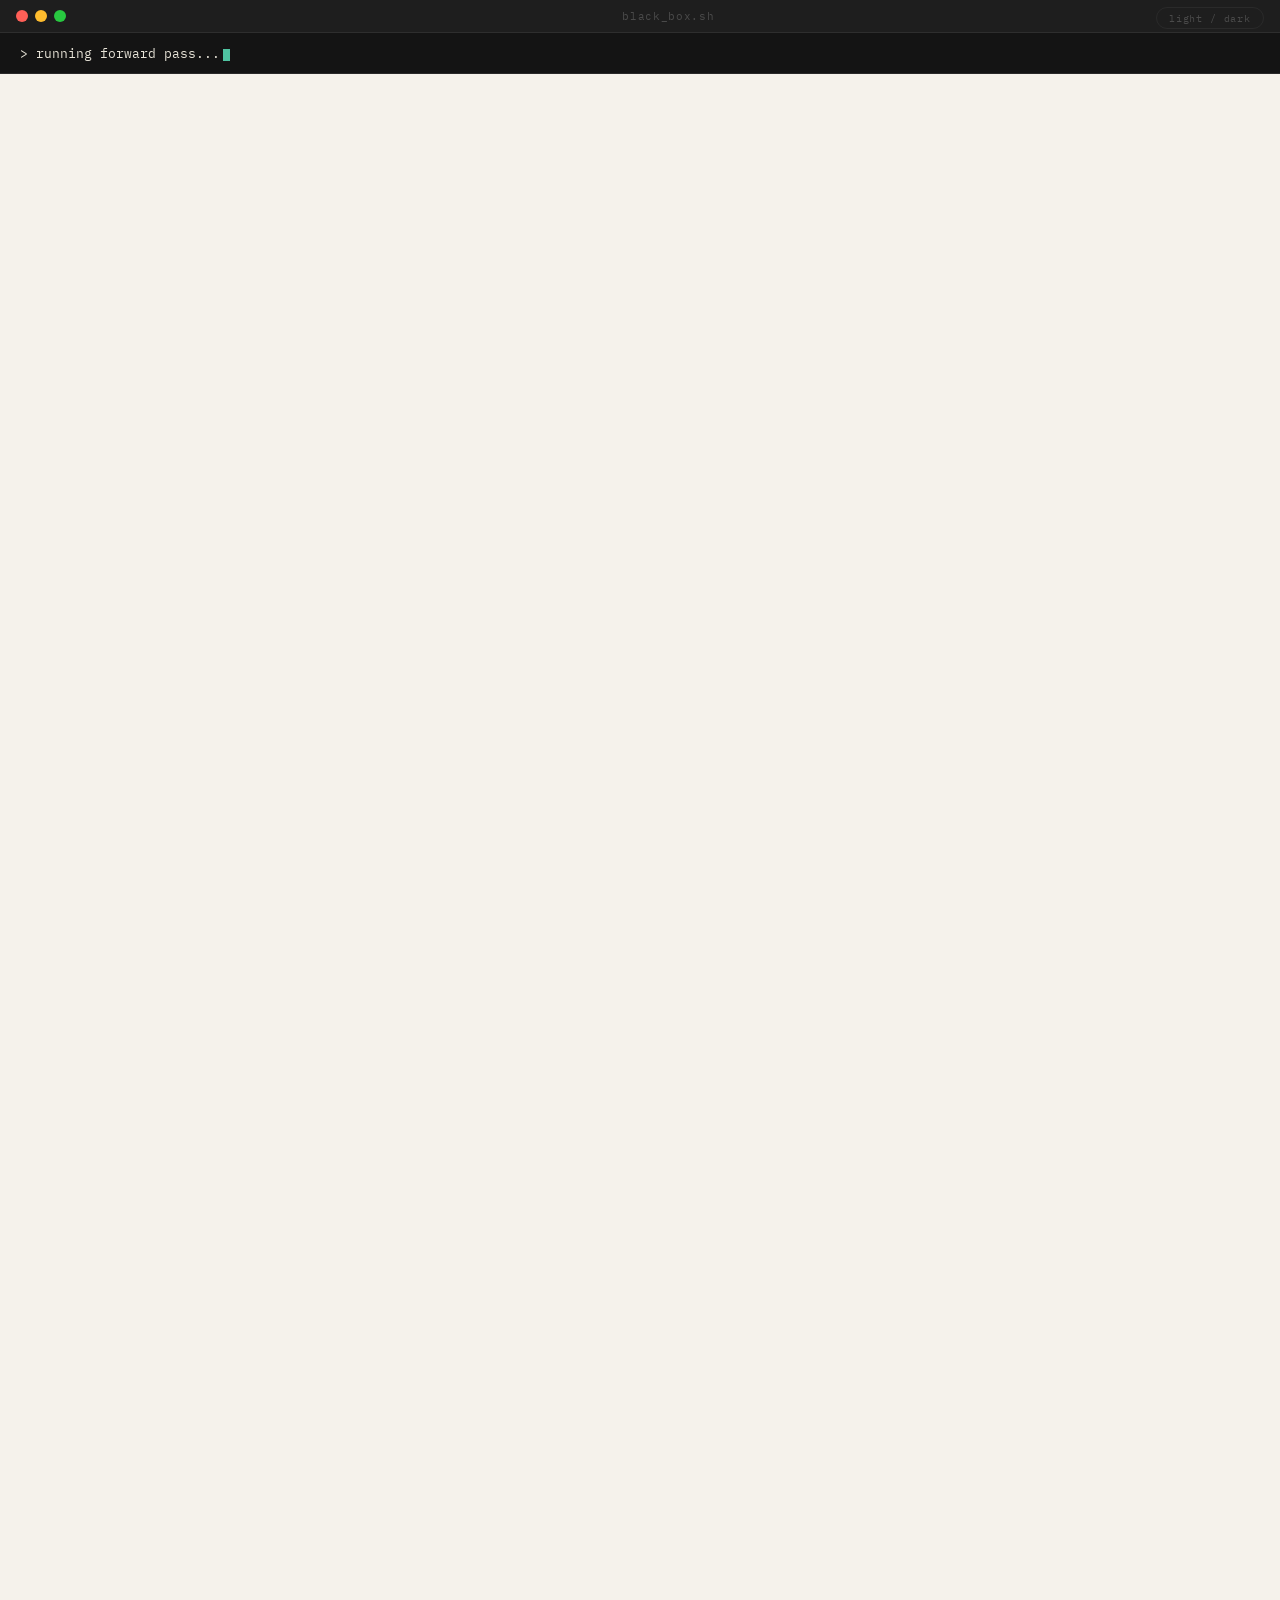
==== docs/index.html @ 547cdc75 "Initial commit — Inside the Black Box Static site with shared design system (styles.css, terminal-he" ====
<!DOCTYPE html>
<html lang="en">
<head>
<meta charset="UTF-8">
<meta name="viewport" content="width=device-width, initial-scale=1.0">
<title>Inside the Black Box</title>
<link rel="preconnect" href="https://fonts.googleapis.com">
<link href="https://fonts.googleapis.com/css2?family=Lora:ital,wght@0,400;0,600;1,400&family=IBM+Plex+Mono:wght@300;400;500&display=swap" rel="stylesheet">
<link rel="stylesheet" href="assets/styles.css">
<style>
  body { min-height: 100vh; }

  /* ── PAGE CONTENT ── */
  #page {
    padding-top: 88px; /* terminal header height */
    opacity: 0;
    transition: opacity 0.6s ease;
  }
  #page.visible { opacity: 1; }

  /* ── HERO ── */
  .hero {
    max-width: 720px;
    margin: 0 auto;
    padding: 80px 32px 64px;
    border-bottom: 1px solid var(--border);
  }
  .hero h1 {
    font-family: 'Lora', serif;
    font-size: clamp(2.2rem, 5vw, 3.4rem);
    font-weight: 600;
    letter-spacing: -0.03em;
    line-height: 1.1;
    margin-bottom: 20px;
  }
  .hero-sub {
    font-family: 'IBM Plex Mono', monospace;
    font-size: 0.7rem;
    color: var(--muted);
    line-height: 1.7;
  }
  .hero-sub .cmd { color: var(--accent); }

  /* ── ARTICLE INDEX ── */
  .index {
    max-width: 720px;
    margin: 0 auto;
    padding: 0 32px 120px;
  }

  .module-group { margin-top: 52px; }

  .module-rule {
    display: flex;
    align-items: center;
    gap: 14px;
    margin-bottom: 4px;
  }
  .module-label {
    font-family: 'IBM Plex Mono', monospace;
    font-size: 0.58rem;
    letter-spacing: 0.18em;
    text-transform: uppercase;
    color: var(--muted);
    white-space: nowrap;
  }
  .module-line { flex: 1; height: 1px; background: var(--border); }

  .article-list { list-style: none; }

  .article-item {
    border-bottom: 1px solid var(--border);
    opacity: 0;
    transform: translateY(6px);
    transition: opacity 0.35s ease, transform 0.35s ease;
  }
  .article-item.visible { opacity: 1; transform: translateY(0); }

  .article-link {
    display: flex;
    align-items: baseline;
    justify-content: space-between;
    gap: 16px;
    padding: 15px 0;
    text-decoration: none;
    color: var(--text);
    transition: color 0.15s;
  }
  .article-link:hover                      { color: var(--accent); }
  .article-link:hover .article-num         { color: var(--accent); }
  .article-link:hover .article-arrow       { opacity: 1; transform: translateX(0); }

  .article-left { display: flex; align-items: baseline; gap: 18px; }
  .article-num {
    font-family: 'IBM Plex Mono', monospace;
    font-size: 0.58rem;
    color: var(--muted);
    letter-spacing: 0.08em;
    flex-shrink: 0;
    width: 22px;
    transition: color 0.15s;
  }
  .article-title {
    font-family: 'Lora', serif;
    font-size: 0.95rem;
    line-height: 1.4;
  }
  .article-arrow {
    font-family: 'IBM Plex Mono', monospace;
    font-size: 0.65rem;
    color: var(--accent);
    opacity: 0;
    flex-shrink: 0;
    transform: translateX(-6px);
    transition: opacity 0.15s, transform 0.15s;
  }
</style>
</head>
<body data-theme="light">

<!-- TERMINAL HEADER -->
<div id="terminal-header">
  <div class="terminal-titlebar">
    <div class="mac-btn red"></div>
    <div class="mac-btn yellow"></div>
    <div class="mac-btn green"></div>
    <span class="titlebar-center" id="titlebar-center">black_box.sh</span>
    <div class="titlebar-right">
      <button class="toggle" onclick="toggleTheme()">light / dark</button>
    </div>
  </div>
  <div class="terminal-prompt-bar">
    <span id="prompt-text"><span class="cursor-inline"></span></span>
  </div>
</div>

<!-- PAGE -->
<div id="page">
  <div class="hero">
    <h1>Inside the<br>Black Box</h1>
    <p class="hero-sub"><span class="cmd">cat</span> // a collection of short essays explaining the architecture, training, and behaviour of large language models.</p>
  </div>

  <div class="index">

    <div class="module-group">
      <div class="module-rule"><span class="module-label">01 — Foundations</span><div class="module-line"></div></div>
      <ul class="article-list">
        <li class="article-item">
          <a class="article-link" href="article-01-neural-networks.html"
             data-slug="01-what-is-a-neural-network.md">
            <div class="article-left"><span class="article-num">01</span><span class="article-title">What is a Neural Network?</span></div>
            <span class="article-arrow">→</span>
          </a>
        </li>
        <li class="article-item">
          <a class="article-link" href="#"
             data-slug="02-backprop-and-gradient-descent.md">
            <div class="article-left"><span class="article-num">02</span><span class="article-title">How a Network Learns: Backprop &amp; Gradient Descent</span></div>
            <span class="article-arrow">→</span>
          </a>
        </li>
        <li class="article-item">
          <a class="article-link" href="#"
             data-slug="03-what-is-a-parameter.md">
            <div class="article-left"><span class="article-num">03</span><span class="article-title">What is a Parameter?</span></div>
            <span class="article-arrow">→</span>
          </a>
        </li>
      </ul>
    </div>

    <div class="module-group">
      <div class="module-rule"><span class="module-label">02 — Transformer Architecture</span><div class="module-line"></div></div>
      <ul class="article-list">
        <li class="article-item">
          <a class="article-link" href="#"
             data-slug="04-attention-the-mechanism-behind-everything.md">
            <div class="article-left"><span class="article-num">04</span><span class="article-title">Attention: The Mechanism Behind Everything</span></div>
            <span class="article-arrow">→</span>
          </a>
        </li>
        <li class="article-item">
          <a class="article-link" href="#"
             data-slug="05-q-k-v-the-lookup-table.md">
            <div class="article-left"><span class="article-num">05</span><span class="article-title">Q, K, V: The Lookup Table That Runs the World</span></div>
            <span class="article-arrow">→</span>
          </a>
        </li>
        <li class="article-item">
          <a class="article-link" href="#"
             data-slug="06-why-transformers-won.md">
            <div class="article-left"><span class="article-num">06</span><span class="article-title">Why Transformers Beat Everything Before Them</span></div>
            <span class="article-arrow">→</span>
          </a>
        </li>
      </ul>
    </div>

    <div class="module-group">
      <div class="module-rule"><span class="module-label">03 — Training &amp; Alignment</span><div class="module-line"></div></div>
      <ul class="article-list">
        <li class="article-item">
          <a class="article-link" href="#"
             data-slug="07-pretraining.md">
            <div class="article-left"><span class="article-num">07</span><span class="article-title">Pre-training: Learning from the Whole Internet</span></div>
            <span class="article-arrow">→</span>
          </a>
        </li>
        <li class="article-item">
          <a class="article-link" href="#"
             data-slug="08-rlhf.md">
            <div class="article-left"><span class="article-num">08</span><span class="article-title">RLHF: Teaching a Model to Be Helpful</span></div>
            <span class="article-arrow">→</span>
          </a>
        </li>
        <li class="article-item">
          <a class="article-link" href="#"
             data-slug="09-what-alignment-means.md">
            <div class="article-left"><span class="article-num">09</span><span class="article-title">What "Alignment" Actually Means</span></div>
            <span class="article-arrow">→</span>
          </a>
        </li>
      </ul>
    </div>

    <div class="module-group">
      <div class="module-rule"><span class="module-label">04 — Agentic Systems</span><div class="module-line"></div></div>
      <ul class="article-list">
        <li class="article-item">
          <a class="article-link" href="#"
             data-slug="10-what-is-an-agent.md">
            <div class="article-left"><span class="article-num">10</span><span class="article-title">What is an AI Agent?</span></div>
            <span class="article-arrow">→</span>
          </a>
        </li>
        <li class="article-item">
          <a class="article-link" href="#"
             data-slug="11-tool-use-agentic-loop.md">
            <div class="article-left"><span class="article-num">11</span><span class="article-title">Tool Use and the Agentic Loop</span></div>
            <span class="article-arrow">→</span>
          </a>
        </li>
        <li class="article-item">
          <a class="article-link" href="#"
             data-slug="12-multi-agent-systems.md">
            <div class="article-left"><span class="article-num">12</span><span class="article-title">Multi-Agent Systems</span></div>
            <span class="article-arrow">→</span>
          </a>
        </li>
      </ul>
    </div>

    <div class="module-group">
      <div class="module-rule"><span class="module-label">05 — RAG</span><div class="module-line"></div></div>
      <ul class="article-list">
        <li class="article-item">
          <a class="article-link" href="#"
             data-slug="13-what-are-embeddings.md">
            <div class="article-left"><span class="article-num">13</span><span class="article-title">What are Embeddings?</span></div>
            <span class="article-arrow">→</span>
          </a>
        </li>
        <li class="article-item">
          <a class="article-link" href="#"
             data-slug="14-vector-search.md">
            <div class="article-left"><span class="article-num">14</span><span class="article-title">Vector Search Explained</span></div>
            <span class="article-arrow">→</span>
          </a>
        </li>
        <li class="article-item">
          <a class="article-link" href="#"
             data-slug="15-rag-vs-finetuning.md">
            <div class="article-left"><span class="article-num">15</span><span class="article-title">When RAG Beats Fine-tuning</span></div>
            <span class="article-arrow">→</span>
          </a>
        </li>
      </ul>
    </div>

    <div class="module-group">
      <div class="module-rule"><span class="module-label">06 — Evals</span><div class="module-line"></div></div>
      <ul class="article-list">
        <li class="article-item">
          <a class="article-link" href="#"
             data-slug="16-why-evals-matter.md">
            <div class="article-left"><span class="article-num">16</span><span class="article-title">Why Evals Matter</span></div>
            <span class="article-arrow">→</span>
          </a>
        </li>
        <li class="article-item">
          <a class="article-link" href="#"
             data-slug="17-what-good-evals-look-like.md">
            <div class="article-left"><span class="article-num">17</span><span class="article-title">What Good Evaluation Looks Like</span></div>
            <span class="article-arrow">→</span>
          </a>
        </li>
        <li class="article-item">
          <a class="article-link" href="#"
             data-slug="18-measuring-what-you-cant-see.md">
            <div class="article-left"><span class="article-num">18</span><span class="article-title">Measuring What You Can't See</span></div>
            <span class="article-arrow">→</span>
          </a>
        </li>
      </ul>
    </div>

  </div>
</div>

<script src="assets/terminal-header.js"></script>
<script>
  // ── BOOT SEQUENCE ──
  const bootLines = [
    { text: '> initialising weights...',  right: '[700B parameters]', delay: 0    },
    { text: '> loading tokenizer...',     right: '[vocab: 100,277]',  delay: 650  },
    { text: '> running forward pass...',  right: '',                  delay: 1350 },
    { text: '> predicting next token...', right: '[p=0.91 "the"]',    delay: 2050 },
    { text: '> done.',                    right: '',                  delay: 2800, accent: true },
  ];

  const promptEl        = document.getElementById('prompt-text');
  const titlebarCenter  = document.getElementById('titlebar-center');
  let   bootDone        = false;

  function setPrompt(html) { promptEl.innerHTML = html; }

  const cameBack = sessionStorage.getItem('bb_came_back');
  if (cameBack) {
    // Returning from an article — skip boot, go straight to idle state
    sessionStorage.removeItem('bb_came_back');
    bootDone = true;
    titlebarCenter.textContent = '~/inside-the-black-box';
    setPrompt(`<span class="p-dir">~/inside-the-black-box</span> <span class="p-muted">$</span> <span class="cursor-inline"></span>`);
    document.getElementById('page').classList.add('visible');
    document.querySelectorAll('.article-item').forEach(el => el.classList.add('visible'));
  } else {
    // Fresh visit — run boot sequence
    bootLines.forEach(line => {
      setTimeout(() => {
        const right  = line.right
          ? `<span class="p-muted" style="margin-left:12px">${line.right}</span>` : '';
        const cls    = line.accent ? 'p-dir' : 'p-cmd';
        setPrompt(`<span class="${cls}">${line.text}</span>${right}<span class="cursor-inline"></span>`);
      }, line.delay);
    });

    // After boot: reveal page, settle prompt into idle state
    setTimeout(() => {
      bootDone = true;
      titlebarCenter.textContent = '~/inside-the-black-box';
      setPrompt(`<span class="p-dir">~/inside-the-black-box</span> <span class="p-muted">$</span> <span class="cursor-inline"></span>`);

      const page = document.getElementById('page');
      page.classList.add('visible');

      document.querySelectorAll('.article-item').forEach((el, i) => {
        setTimeout(() => el.classList.add('visible'), i * 40);
      });
    }, 3500);
  }

  // ── HOVER INTERACTIONS ──
  let hoverTimeout;

  document.querySelectorAll('.article-link').forEach(link => {
    const slug = link.getAttribute('data-slug');

    link.addEventListener('mouseenter', () => {
      if (!bootDone) return;
      clearTimeout(hoverTimeout);
      setPrompt(
        `<span class="p-dir">~/inside-the-black-box</span> <span class="p-muted">$</span>` +
        ` <span class="p-cmd"> cat </span><span class="p-file">${slug}</span>` +
        `<span class="cursor-inline"></span>`
      );
    });

    link.addEventListener('mouseleave', () => {
      if (!bootDone) return;
      hoverTimeout = setTimeout(() => {
        setPrompt(
          `<span class="p-dir">~/inside-the-black-box</span> <span class="p-muted">$</span>` +
          ` <span class="cursor-inline"></span>`
        );
      }, 200);
    });

    // Click: animate open command, then navigate
    link.addEventListener('click', e => {
      const href = link.getAttribute('href');
      if (!href || href === '#') return; // unwritten articles — no-op

      e.preventDefault();
      bootDone = false; // lock hover during transition

      setPrompt(
        `<span class="p-dir">~/inside-the-black-box</span> <span class="p-muted">$</span>` +
        ` <span class="p-cmd"> open </span><span class="p-file">${slug}</span>`
      );

      setTimeout(() => {
        setPrompt(
          `<span class="p-cmd">&gt; opening </span><span class="p-file">${slug}</span>` +
          `<span class="p-muted">...</span>`
        );
      }, 400);

      setTimeout(() => { window.location.href = href; }, 900);
    });
  });
</script>

</body>
</html>
---- docs/assets/styles.css ----
/* ============================================================
   Inside the Black Box — shared design system
   ============================================================
   Fonts expected via <link> in each page's <head>:
   Lora (400, 400i, 600)  ·  IBM Plex Mono (300, 400, 500)
   ============================================================ */

/* ── DESIGN TOKENS ── */
:root {
  --bg:                   #f5f2eb;
  --text:                 #1a1a1a;
  --muted:                #999;
  --accent:               #c0392b;
  --border:               #ddd8cf;
  --card-bg:              #eeeae0;

  /* Terminal header — always dark, never affected by light/dark toggle */
  --terminal-bg:          #141414;
  --terminal-text:        #e8e4d8;
  --terminal-muted:       #4a4a4a;
  --terminal-accent:      #4fc3a1;
  --terminal-border:      #2a2a2a;
  --window-bar:           #1e1e1e;
  --window-border:        #2e2e2e;

  /* Mac OS window chrome — diagram cards only, adapts to theme */
  --window-chrome:        #d4cfc4;
  --window-chrome-border: #c0b9ae;
}

[data-theme="dark"] {
  --bg:                   #0e0e0e;
  --text:                 #e8e4d8;
  --muted:                #555;
  --accent:               #e05a4e;
  --border:               #222;
  --card-bg:              #1a1a1a;
  --window-chrome:        #1e1e1e;
  --window-chrome-border: #2e2e2e;
}

/* ── RESET ── */
* { box-sizing: border-box; margin: 0; padding: 0; }
html { font-size: 18px; }

/* ── BASE ── */
body {
  background: var(--bg);
  color: var(--text);
  font-family: 'Lora', Georgia, serif;
  transition: background 0.4s, color 0.4s;
}

/* ── TERMINAL HEADER ──────────────────────────────────────────
   Always dark (#141414). The Mac OS three-dot buttons appear
   here on the dark window bar AND on diagram .mac-window cards
   inside articles. They share .mac-btn classes but sit on very
   different backgrounds — intentional per design spec.
   ─────────────────────────────────────────────────────────── */
#terminal-header {
  position: fixed;
  top: 0; left: 0; right: 0;
  z-index: 100;
  background: var(--terminal-bg);
  border-bottom: 1px solid var(--terminal-border);
}

.terminal-titlebar {
  background: var(--window-bar);
  padding: 9px 16px;
  display: flex;
  align-items: center;
  gap: 7px;
  border-bottom: 1px solid var(--window-border);
  position: relative; /* anchor for .titlebar-right */
}

/* Three-dot buttons — shared between header and diagram chrome */
.mac-btn        { width: 12px; height: 12px; border-radius: 50%; flex-shrink: 0; }
.mac-btn.red    { background: #ff5f57; }
.mac-btn.yellow { background: #febc2e; }
.mac-btn.green  { background: #28c840; }

.titlebar-center {
  flex: 1;
  text-align: center;
  font-family: 'IBM Plex Mono', monospace;
  font-size: 0.62rem;
  color: var(--terminal-muted);
  letter-spacing: 0.06em;
}

/* Absolutely positioned so it doesn't shift .titlebar-center */
.titlebar-right {
  position: absolute;
  right: 16px;
}

.toggle {
  background: none;
  border: 1px solid var(--terminal-border);
  border-radius: 20px;
  padding: 3px 12px;
  cursor: pointer;
  font-family: 'IBM Plex Mono', monospace;
  font-size: 0.58rem;
  color: var(--terminal-muted);
  letter-spacing: 0.08em;
  transition: all 0.2s;
}
.toggle:hover { border-color: var(--terminal-accent); color: var(--terminal-accent); }

.terminal-prompt-bar {
  padding: 10px 20px;
  font-family: 'IBM Plex Mono', monospace;
  font-size: 0.7rem;
  min-height: 40px;
  display: flex;
  align-items: center;
  justify-content: space-between;
}

/* ── PROMPT TEXT COLOURS ── */
.prompt-left { display: flex; align-items: center; }
.p-dir   { color: var(--terminal-accent); }
.p-muted { color: var(--terminal-muted); }
.p-file  { color: #e8c97a; }
.p-cmd   { color: var(--terminal-text); }

/* ── BLINKING CURSOR ── */
.cursor-inline {
  display: inline-block;
  width: 7px; height: 12px;
  background: var(--terminal-accent);
  vertical-align: middle;
  margin-left: 3px;
  animation: blink 1s step-end infinite;
}
@keyframes blink { 0%,100% { opacity: 1; } 50% { opacity: 0; } }

/* ── BACK LINK (article pages) ── */
.back-link {
  font-family: 'IBM Plex Mono', monospace;
  font-size: 0.62rem;
  color: var(--terminal-muted);
  text-decoration: none;
  display: flex;
  align-items: center;
  gap: 6px;
  padding: 4px 0;
  transition: color 0.15s;
}
.back-link:hover                { color: var(--terminal-accent); }
.back-link:hover .back-arrow    { transform: translateX(-3px); }
.back-arrow                     { transition: transform 0.15s; }

/* ── MAC WINDOW CHROME (diagram cards inside articles only) ──
   Light titlebar with coloured dots. Never used on the terminal
   header, which uses .terminal-titlebar / --window-bar instead.
   ─────────────────────────────────────────────────────────── */
.mac-window {
  border-radius: 10px;
  overflow: hidden;
  border: 1px solid var(--window-chrome-border);
  margin: 40px 0;
  box-shadow: 0 8px 32px rgba(0,0,0,0.07);
}
.mac-titlebar {
  background: var(--window-chrome);
  padding: 9px 14px;
  display: flex;
  align-items: center;
  gap: 7px;
  border-bottom: 1px solid var(--window-chrome-border);
}
.mac-title {
  font-family: 'IBM Plex Mono', monospace;
  font-size: 0.63rem;
  color: var(--muted);
  margin-left: 8px;
  letter-spacing: 0.06em;
}
.mac-body {
  background: var(--card-bg);
  padding: 28px 24px;
}
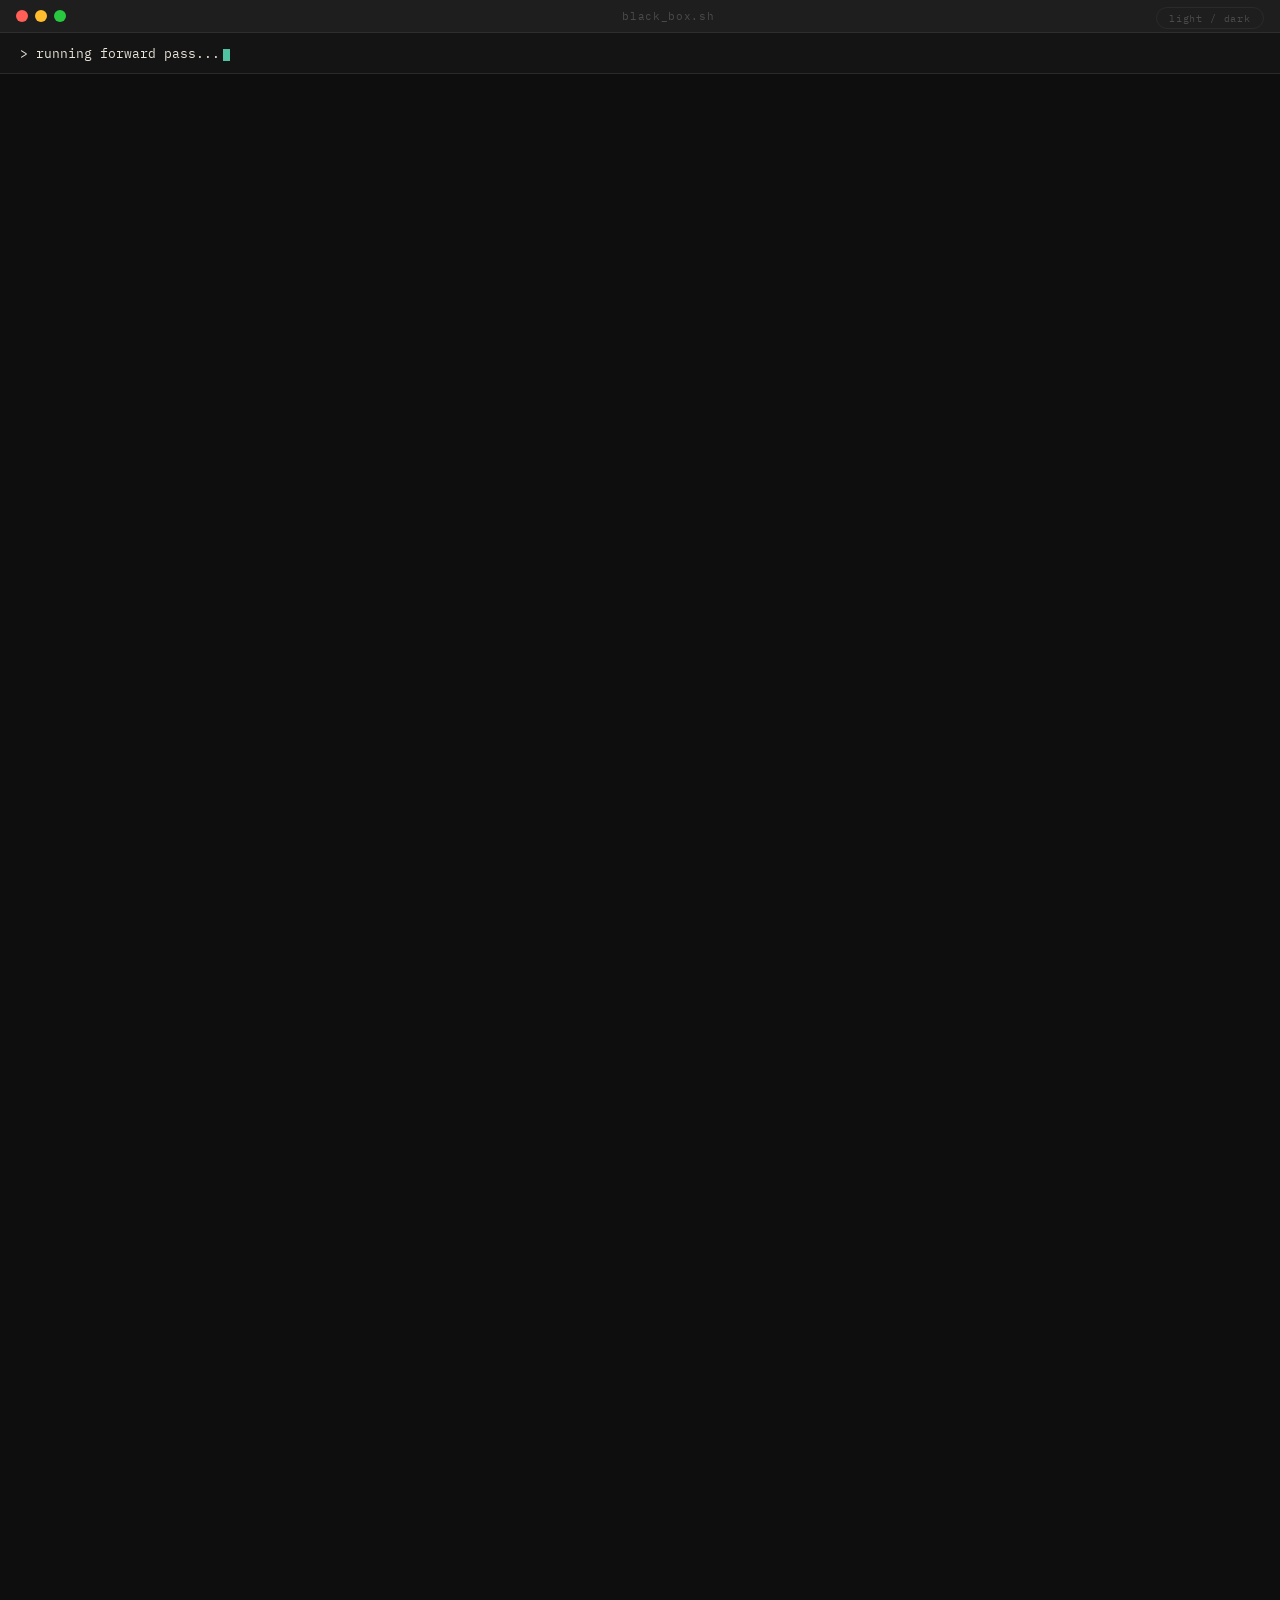
==== commit d50b7d26: "Default to dark mode" ====
--- a/docs/index.html
+++ b/docs/index.html
@@ -4,6 +4,7 @@
 <meta charset="UTF-8">
 <meta name="viewport" content="width=device-width, initial-scale=1.0">
 <title>Inside the Black Box</title>
+<script>(function(){var t=localStorage.getItem('bb_theme')||'dark';document.documentElement.setAttribute('data-theme',t);}());</script>
 <link rel="preconnect" href="https://fonts.googleapis.com">
 <link href="https://fonts.googleapis.com/css2?family=Lora:ital,wght@0,400;0,600;1,400&family=IBM+Plex+Mono:wght@300;400;500&display=swap" rel="stylesheet">
 <link rel="stylesheet" href="assets/styles.css">
@@ -154,14 +155,14 @@
           </a>
         </li>
         <li class="article-item">
-          <a class="article-link" href="#"
+          <a class="article-link" href="article-02-backprop-and-gradient-descent.html"
              data-slug="02-backprop-and-gradient-descent.md">
             <div class="article-left"><span class="article-num">02</span><span class="article-title">How a Network Learns: Backprop &amp; Gradient Descent</span></div>
             <span class="article-arrow">→</span>
           </a>
         </li>
         <li class="article-item">
-          <a class="article-link" href="#"
+          <a class="article-link" href="article-03-what-is-a-parameter.html"
              data-slug="03-what-is-a-parameter.md">
             <div class="article-left"><span class="article-num">03</span><span class="article-title">What is a Parameter?</span></div>
             <span class="article-arrow">→</span>
--- a/docs/assets/styles.css
+++ b/docs/assets/styles.css
@@ -154,6 +154,22 @@
 .back-link:hover .back-arrow    { transform: translateX(-3px); }
 .back-arrow                     { transition: transform 0.15s; }
 
+/* ── GLOSSARY TERMS ── */
+.term {
+  cursor: pointer;
+  text-decoration-line: underline;
+  text-decoration-style: dotted;
+  text-decoration-color: var(--accent);
+  text-underline-offset: 3px;
+}
+.term.active {
+  background: rgba(192,57,43,0.08);
+  border-radius: 2px;
+}
+[data-theme="dark"] .term.active {
+  background: rgba(224,90,78,0.12);
+}
+
 /* ── MAC WINDOW CHROME (diagram cards inside articles only) ──
    Light titlebar with coloured dots. Never used on the terminal
    header, which uses .terminal-titlebar / --window-bar instead.
@@ -183,4 +199,24 @@
 .mac-body {
   background: var(--card-bg);
   padding: 28px 24px;
-}
+  /* Safe zone: direct children have 24px horizontal protection from the frame.
+     For absolutely-positioned content (scale bars, etc.) use a wrapper with
+     margin: 0 48px minimum so edge-anchored elements don't bleed outside. */
+}
+
+/* ── SHARED ARTICLE BASE ── */
+article {
+  max-width: 680px;
+  margin: 0 auto;
+  /* 91px fixed header + 21px breathing room */
+  padding: 112px 24px 0;
+}
+
+/* ── DIAGRAM CAPTION (shared by all article diagram cards) ── */
+.table-caption {
+  text-align: center;
+  font-family: 'IBM Plex Mono', monospace;
+  font-size: 0.6rem;
+  color: var(--muted);
+  margin-top: 14px;
+}
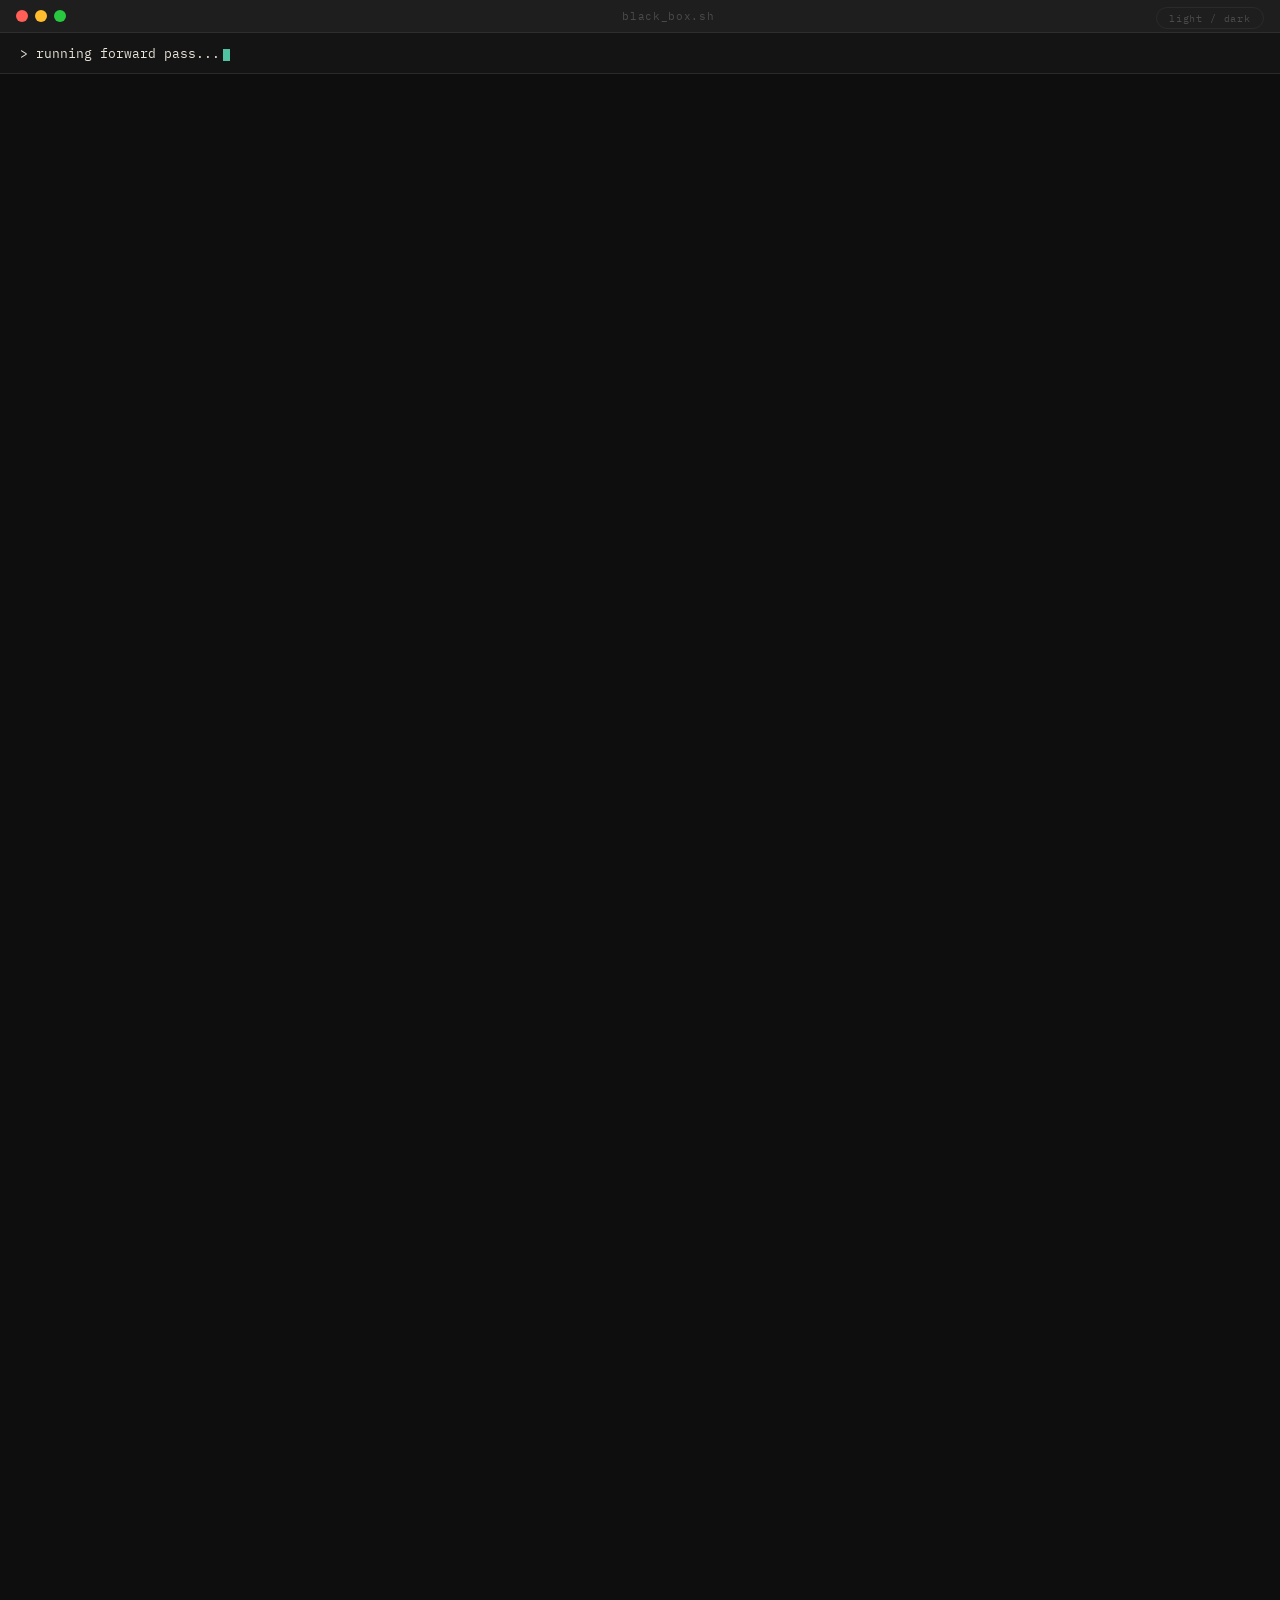
==== commit 315f2c3e: "Add articles 04–07, tokenisation inserts into index, wire all next-article links" ====
--- a/docs/index.html
+++ b/docs/index.html
@@ -168,6 +168,13 @@
             <span class="article-arrow">→</span>
           </a>
         </li>
+        <li class="article-item">
+          <a class="article-link" href="article-04-tokens-and-the-tokeniser.html"
+             data-slug="04-tokens-and-the-tokeniser.md">
+            <div class="article-left"><span class="article-num">04</span><span class="article-title">Tokens and the Tokeniser</span></div>
+            <span class="article-arrow">→</span>
+          </a>
+        </li>
       </ul>
     </div>
 
@@ -175,23 +182,23 @@
       <div class="module-rule"><span class="module-label">02 — Transformer Architecture</span><div class="module-line"></div></div>
       <ul class="article-list">
         <li class="article-item">
-          <a class="article-link" href="#"
-             data-slug="04-attention-the-mechanism-behind-everything.md">
-            <div class="article-left"><span class="article-num">04</span><span class="article-title">Attention: The Mechanism Behind Everything</span></div>
-            <span class="article-arrow">→</span>
-          </a>
-        </li>
-        <li class="article-item">
-          <a class="article-link" href="#"
-             data-slug="05-q-k-v-the-lookup-table.md">
-            <div class="article-left"><span class="article-num">05</span><span class="article-title">Q, K, V: The Lookup Table That Runs the World</span></div>
-            <span class="article-arrow">→</span>
-          </a>
-        </li>
-        <li class="article-item">
-          <a class="article-link" href="#"
-             data-slug="06-why-transformers-won.md">
-            <div class="article-left"><span class="article-num">06</span><span class="article-title">Why Transformers Beat Everything Before Them</span></div>
+          <a class="article-link" href="article-05-attention-the-mechanism-behind-everything.html"
+             data-slug="05-attention-the-mechanism-behind-everything.md">
+            <div class="article-left"><span class="article-num">05</span><span class="article-title">Attention: The Mechanism Behind Everything</span></div>
+            <span class="article-arrow">→</span>
+          </a>
+        </li>
+        <li class="article-item">
+          <a class="article-link" href="article-06-q-k-v-the-lookup-table.html"
+             data-slug="06-q-k-v-the-lookup-table.md">
+            <div class="article-left"><span class="article-num">06</span><span class="article-title">Q, K, V: The Lookup Table That Runs the World</span></div>
+            <span class="article-arrow">→</span>
+          </a>
+        </li>
+        <li class="article-item">
+          <a class="article-link" href="article-07-why-transformers-beat-everything-before-them.html"
+             data-slug="07-why-transformers-beat-everything-before-them.md">
+            <div class="article-left"><span class="article-num">07</span><span class="article-title">Why Transformers Beat Everything Before Them</span></div>
             <span class="article-arrow">→</span>
           </a>
         </li>
@@ -203,22 +210,22 @@
       <ul class="article-list">
         <li class="article-item">
           <a class="article-link" href="#"
-             data-slug="07-pretraining.md">
-            <div class="article-left"><span class="article-num">07</span><span class="article-title">Pre-training: Learning from the Whole Internet</span></div>
-            <span class="article-arrow">→</span>
-          </a>
-        </li>
-        <li class="article-item">
-          <a class="article-link" href="#"
-             data-slug="08-rlhf.md">
-            <div class="article-left"><span class="article-num">08</span><span class="article-title">RLHF: Teaching a Model to Be Helpful</span></div>
-            <span class="article-arrow">→</span>
-          </a>
-        </li>
-        <li class="article-item">
-          <a class="article-link" href="#"
-             data-slug="09-what-alignment-means.md">
-            <div class="article-left"><span class="article-num">09</span><span class="article-title">What "Alignment" Actually Means</span></div>
+             data-slug="08-pretraining.md">
+            <div class="article-left"><span class="article-num">08</span><span class="article-title">Pre-training: Learning from the Whole Internet</span></div>
+            <span class="article-arrow">→</span>
+          </a>
+        </li>
+        <li class="article-item">
+          <a class="article-link" href="#"
+             data-slug="09-rlhf.md">
+            <div class="article-left"><span class="article-num">09</span><span class="article-title">RLHF: Teaching a Model to Be Helpful</span></div>
+            <span class="article-arrow">→</span>
+          </a>
+        </li>
+        <li class="article-item">
+          <a class="article-link" href="#"
+             data-slug="10-what-alignment-means.md">
+            <div class="article-left"><span class="article-num">10</span><span class="article-title">What "Alignment" Actually Means</span></div>
             <span class="article-arrow">→</span>
           </a>
         </li>
@@ -230,22 +237,22 @@
       <ul class="article-list">
         <li class="article-item">
           <a class="article-link" href="#"
-             data-slug="10-what-is-an-agent.md">
-            <div class="article-left"><span class="article-num">10</span><span class="article-title">What is an AI Agent?</span></div>
-            <span class="article-arrow">→</span>
-          </a>
-        </li>
-        <li class="article-item">
-          <a class="article-link" href="#"
-             data-slug="11-tool-use-agentic-loop.md">
-            <div class="article-left"><span class="article-num">11</span><span class="article-title">Tool Use and the Agentic Loop</span></div>
-            <span class="article-arrow">→</span>
-          </a>
-        </li>
-        <li class="article-item">
-          <a class="article-link" href="#"
-             data-slug="12-multi-agent-systems.md">
-            <div class="article-left"><span class="article-num">12</span><span class="article-title">Multi-Agent Systems</span></div>
+             data-slug="11-what-is-an-agent.md">
+            <div class="article-left"><span class="article-num">11</span><span class="article-title">What is an AI Agent?</span></div>
+            <span class="article-arrow">→</span>
+          </a>
+        </li>
+        <li class="article-item">
+          <a class="article-link" href="#"
+             data-slug="12-tool-use-agentic-loop.md">
+            <div class="article-left"><span class="article-num">12</span><span class="article-title">Tool Use and the Agentic Loop</span></div>
+            <span class="article-arrow">→</span>
+          </a>
+        </li>
+        <li class="article-item">
+          <a class="article-link" href="#"
+             data-slug="13-multi-agent-systems.md">
+            <div class="article-left"><span class="article-num">13</span><span class="article-title">Multi-Agent Systems</span></div>
             <span class="article-arrow">→</span>
           </a>
         </li>
@@ -257,22 +264,22 @@
       <ul class="article-list">
         <li class="article-item">
           <a class="article-link" href="#"
-             data-slug="13-what-are-embeddings.md">
-            <div class="article-left"><span class="article-num">13</span><span class="article-title">What are Embeddings?</span></div>
-            <span class="article-arrow">→</span>
-          </a>
-        </li>
-        <li class="article-item">
-          <a class="article-link" href="#"
-             data-slug="14-vector-search.md">
-            <div class="article-left"><span class="article-num">14</span><span class="article-title">Vector Search Explained</span></div>
-            <span class="article-arrow">→</span>
-          </a>
-        </li>
-        <li class="article-item">
-          <a class="article-link" href="#"
-             data-slug="15-rag-vs-finetuning.md">
-            <div class="article-left"><span class="article-num">15</span><span class="article-title">When RAG Beats Fine-tuning</span></div>
+             data-slug="14-what-are-embeddings.md">
+            <div class="article-left"><span class="article-num">14</span><span class="article-title">What are Embeddings?</span></div>
+            <span class="article-arrow">→</span>
+          </a>
+        </li>
+        <li class="article-item">
+          <a class="article-link" href="#"
+             data-slug="15-vector-search.md">
+            <div class="article-left"><span class="article-num">15</span><span class="article-title">Vector Search Explained</span></div>
+            <span class="article-arrow">→</span>
+          </a>
+        </li>
+        <li class="article-item">
+          <a class="article-link" href="#"
+             data-slug="16-rag-vs-finetuning.md">
+            <div class="article-left"><span class="article-num">16</span><span class="article-title">When RAG Beats Fine-tuning</span></div>
             <span class="article-arrow">→</span>
           </a>
         </li>
@@ -284,22 +291,22 @@
       <ul class="article-list">
         <li class="article-item">
           <a class="article-link" href="#"
-             data-slug="16-why-evals-matter.md">
-            <div class="article-left"><span class="article-num">16</span><span class="article-title">Why Evals Matter</span></div>
-            <span class="article-arrow">→</span>
-          </a>
-        </li>
-        <li class="article-item">
-          <a class="article-link" href="#"
-             data-slug="17-what-good-evals-look-like.md">
-            <div class="article-left"><span class="article-num">17</span><span class="article-title">What Good Evaluation Looks Like</span></div>
-            <span class="article-arrow">→</span>
-          </a>
-        </li>
-        <li class="article-item">
-          <a class="article-link" href="#"
-             data-slug="18-measuring-what-you-cant-see.md">
-            <div class="article-left"><span class="article-num">18</span><span class="article-title">Measuring What You Can't See</span></div>
+             data-slug="17-why-evals-matter.md">
+            <div class="article-left"><span class="article-num">17</span><span class="article-title">Why Evals Matter</span></div>
+            <span class="article-arrow">→</span>
+          </a>
+        </li>
+        <li class="article-item">
+          <a class="article-link" href="#"
+             data-slug="18-what-good-evals-look-like.md">
+            <div class="article-left"><span class="article-num">18</span><span class="article-title">What Good Evaluation Looks Like</span></div>
+            <span class="article-arrow">→</span>
+          </a>
+        </li>
+        <li class="article-item">
+          <a class="article-link" href="#"
+             data-slug="19-measuring-what-you-cant-see.md">
+            <div class="article-left"><span class="article-num">19</span><span class="article-title">Measuring What You Can't See</span></div>
             <span class="article-arrow">→</span>
           </a>
         </li>
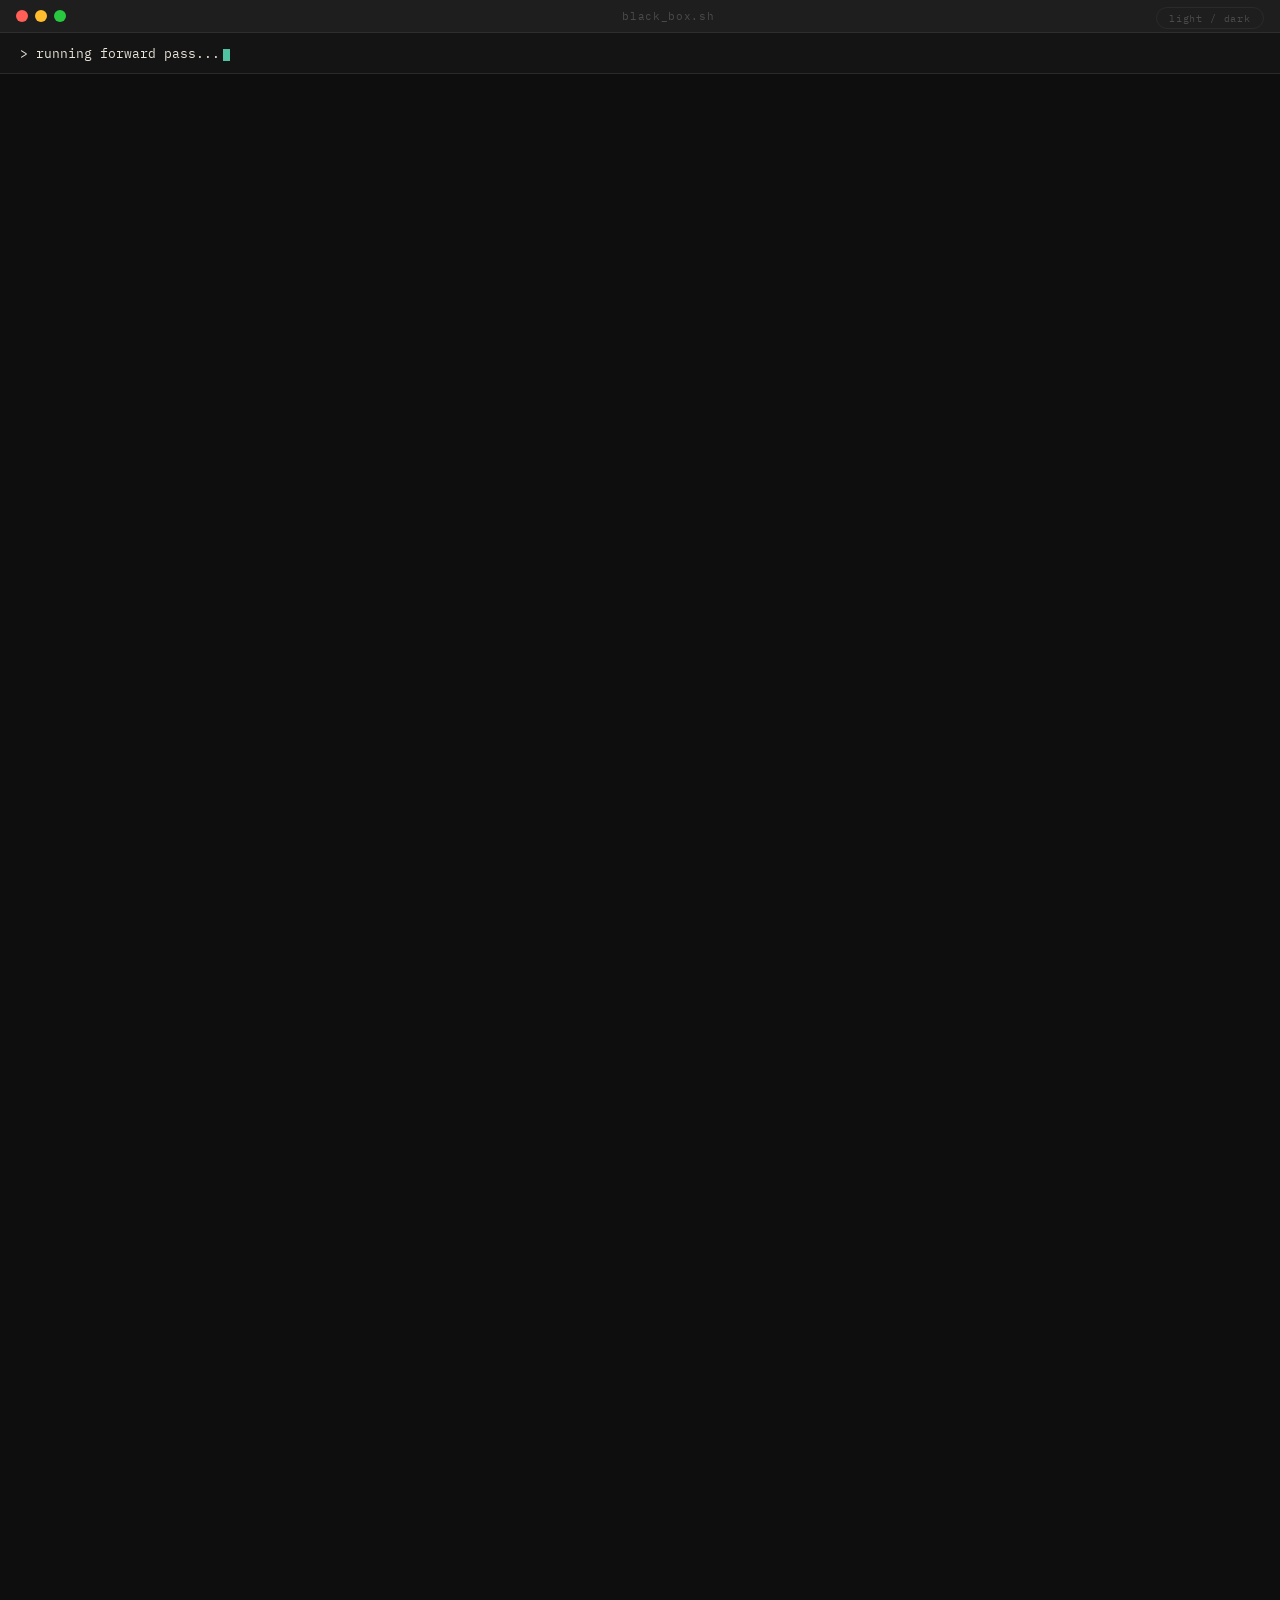
==== commit ec58f9ea: "Add articles 08–12, update index, refresh prose 01–07 - New articles: pre-training (08), alignment (" ====
--- a/docs/index.html
+++ b/docs/index.html
@@ -209,23 +209,37 @@
       <div class="module-rule"><span class="module-label">03 — Training &amp; Alignment</span><div class="module-line"></div></div>
       <ul class="article-list">
         <li class="article-item">
-          <a class="article-link" href="#"
+          <a class="article-link" href="article-08-pretraining.html"
              data-slug="08-pretraining.md">
             <div class="article-left"><span class="article-num">08</span><span class="article-title">Pre-training: Learning from the Whole Internet</span></div>
             <span class="article-arrow">→</span>
           </a>
         </li>
         <li class="article-item">
-          <a class="article-link" href="#"
-             data-slug="09-rlhf.md">
-            <div class="article-left"><span class="article-num">09</span><span class="article-title">RLHF: Teaching a Model to Be Helpful</span></div>
-            <span class="article-arrow">→</span>
-          </a>
-        </li>
-        <li class="article-item">
-          <a class="article-link" href="#"
-             data-slug="10-what-alignment-means.md">
-            <div class="article-left"><span class="article-num">10</span><span class="article-title">What "Alignment" Actually Means</span></div>
+          <a class="article-link" href="article-09-what-alignment-means.html"
+             data-slug="09-what-alignment-means.md">
+            <div class="article-left"><span class="article-num">09</span><span class="article-title">What Alignment Actually Means</span></div>
+            <span class="article-arrow">→</span>
+          </a>
+        </li>
+        <li class="article-item">
+          <a class="article-link" href="article-10-rlhf.html"
+             data-slug="10-rlhf.md">
+            <div class="article-left"><span class="article-num">10</span><span class="article-title">RLHF: Teaching a Model to Be Helpful</span></div>
+            <span class="article-arrow">→</span>
+          </a>
+        </li>
+        <li class="article-item">
+          <a class="article-link" href="article-11-constitutional-ai.html"
+             data-slug="11-constitutional-ai.md">
+            <div class="article-left"><span class="article-num">11</span><span class="article-title">Constitutional AI: A Different Approach</span></div>
+            <span class="article-arrow">→</span>
+          </a>
+        </li>
+        <li class="article-item">
+          <a class="article-link" href="article-12-what-is-interpretability.html"
+             data-slug="12-what-is-interpretability.md">
+            <div class="article-left"><span class="article-num">12</span><span class="article-title">What is Interpretability?</span></div>
             <span class="article-arrow">→</span>
           </a>
         </li>
@@ -237,22 +251,22 @@
       <ul class="article-list">
         <li class="article-item">
           <a class="article-link" href="#"
-             data-slug="11-what-is-an-agent.md">
-            <div class="article-left"><span class="article-num">11</span><span class="article-title">What is an AI Agent?</span></div>
-            <span class="article-arrow">→</span>
-          </a>
-        </li>
-        <li class="article-item">
-          <a class="article-link" href="#"
-             data-slug="12-tool-use-agentic-loop.md">
-            <div class="article-left"><span class="article-num">12</span><span class="article-title">Tool Use and the Agentic Loop</span></div>
-            <span class="article-arrow">→</span>
-          </a>
-        </li>
-        <li class="article-item">
-          <a class="article-link" href="#"
-             data-slug="13-multi-agent-systems.md">
-            <div class="article-left"><span class="article-num">13</span><span class="article-title">Multi-Agent Systems</span></div>
+             data-slug="13-what-is-an-agent.md">
+            <div class="article-left"><span class="article-num">13</span><span class="article-title">What is an AI Agent?</span></div>
+            <span class="article-arrow">→</span>
+          </a>
+        </li>
+        <li class="article-item">
+          <a class="article-link" href="#"
+             data-slug="14-tool-use-agentic-loop.md">
+            <div class="article-left"><span class="article-num">14</span><span class="article-title">Tool Use and the Agentic Loop</span></div>
+            <span class="article-arrow">→</span>
+          </a>
+        </li>
+        <li class="article-item">
+          <a class="article-link" href="#"
+             data-slug="15-multi-agent-systems.md">
+            <div class="article-left"><span class="article-num">15</span><span class="article-title">Multi-Agent Systems</span></div>
             <span class="article-arrow">→</span>
           </a>
         </li>
@@ -264,22 +278,22 @@
       <ul class="article-list">
         <li class="article-item">
           <a class="article-link" href="#"
-             data-slug="14-what-are-embeddings.md">
-            <div class="article-left"><span class="article-num">14</span><span class="article-title">What are Embeddings?</span></div>
-            <span class="article-arrow">→</span>
-          </a>
-        </li>
-        <li class="article-item">
-          <a class="article-link" href="#"
-             data-slug="15-vector-search.md">
-            <div class="article-left"><span class="article-num">15</span><span class="article-title">Vector Search Explained</span></div>
-            <span class="article-arrow">→</span>
-          </a>
-        </li>
-        <li class="article-item">
-          <a class="article-link" href="#"
-             data-slug="16-rag-vs-finetuning.md">
-            <div class="article-left"><span class="article-num">16</span><span class="article-title">When RAG Beats Fine-tuning</span></div>
+             data-slug="16-what-are-embeddings.md">
+            <div class="article-left"><span class="article-num">16</span><span class="article-title">What are Embeddings?</span></div>
+            <span class="article-arrow">→</span>
+          </a>
+        </li>
+        <li class="article-item">
+          <a class="article-link" href="#"
+             data-slug="17-vector-search.md">
+            <div class="article-left"><span class="article-num">17</span><span class="article-title">Vector Search Explained</span></div>
+            <span class="article-arrow">→</span>
+          </a>
+        </li>
+        <li class="article-item">
+          <a class="article-link" href="#"
+             data-slug="18-rag-vs-finetuning.md">
+            <div class="article-left"><span class="article-num">18</span><span class="article-title">When RAG Beats Fine-tuning</span></div>
             <span class="article-arrow">→</span>
           </a>
         </li>
@@ -291,22 +305,22 @@
       <ul class="article-list">
         <li class="article-item">
           <a class="article-link" href="#"
-             data-slug="17-why-evals-matter.md">
-            <div class="article-left"><span class="article-num">17</span><span class="article-title">Why Evals Matter</span></div>
-            <span class="article-arrow">→</span>
-          </a>
-        </li>
-        <li class="article-item">
-          <a class="article-link" href="#"
-             data-slug="18-what-good-evals-look-like.md">
-            <div class="article-left"><span class="article-num">18</span><span class="article-title">What Good Evaluation Looks Like</span></div>
-            <span class="article-arrow">→</span>
-          </a>
-        </li>
-        <li class="article-item">
-          <a class="article-link" href="#"
-             data-slug="19-measuring-what-you-cant-see.md">
-            <div class="article-left"><span class="article-num">19</span><span class="article-title">Measuring What You Can't See</span></div>
+             data-slug="19-why-evals-matter.md">
+            <div class="article-left"><span class="article-num">19</span><span class="article-title">Why Evals Matter</span></div>
+            <span class="article-arrow">→</span>
+          </a>
+        </li>
+        <li class="article-item">
+          <a class="article-link" href="#"
+             data-slug="20-what-good-evals-look-like.md">
+            <div class="article-left"><span class="article-num">20</span><span class="article-title">What Good Evaluation Looks Like</span></div>
+            <span class="article-arrow">→</span>
+          </a>
+        </li>
+        <li class="article-item">
+          <a class="article-link" href="#"
+             data-slug="21-measuring-what-you-cant-see.md">
+            <div class="article-left"><span class="article-num">21</span><span class="article-title">Measuring What You Can't See</span></div>
             <span class="article-arrow">→</span>
           </a>
         </li>
